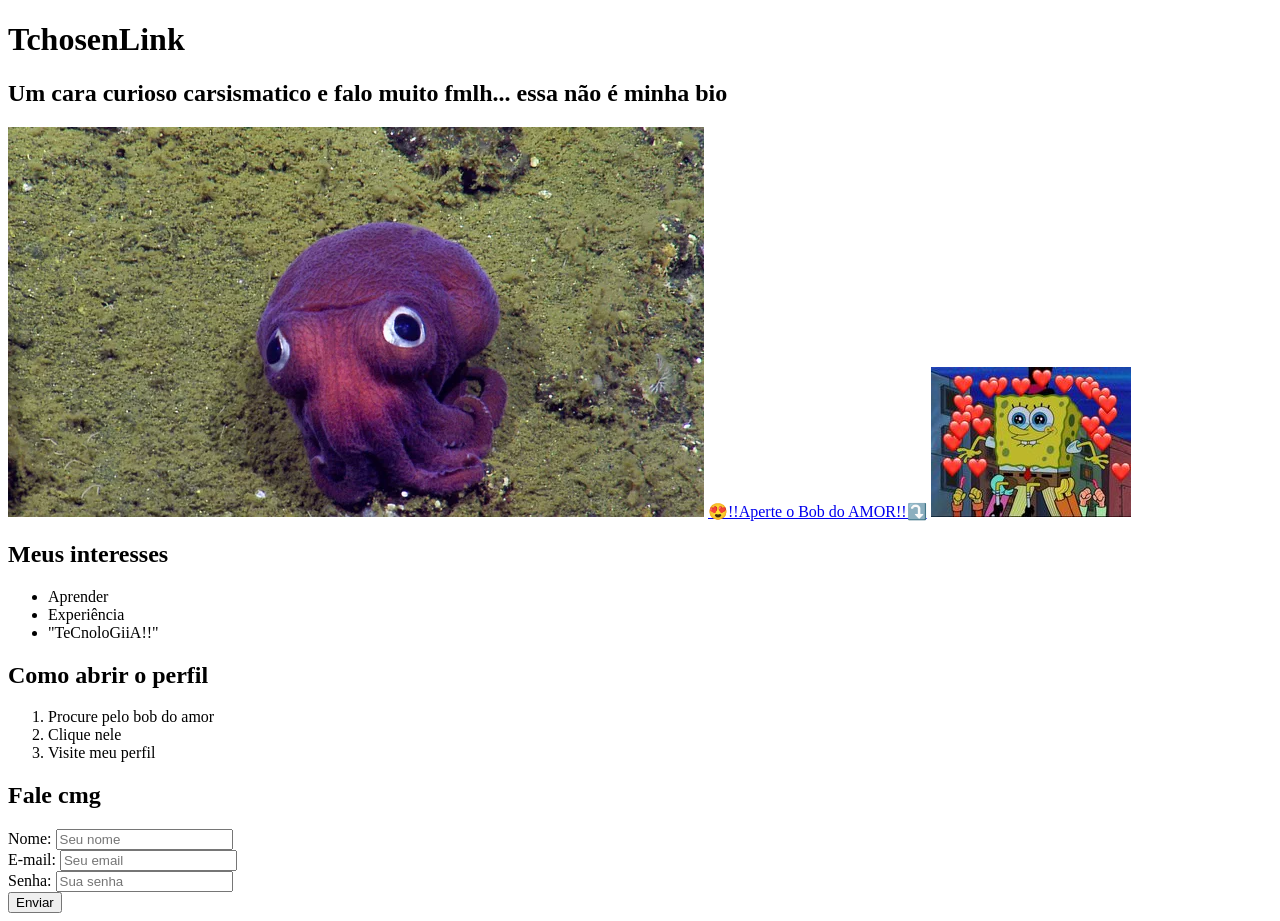
==== Aula proa/index.html @ 6abfffeb "Add img" ====
<!doctype html>
<html lang="pt-br">
  <head>
    <meta charset="UTF-8" />
    <meta name="viewport" content="width=device-width, initial-scale=1.0" />
    <title>Exercício 1</title>
    <link rel="stylesheet" href="style.css" />
    <link rel="icon" href="" />
  </head>

  <body>
    <h1>TchosenLink</h1>

    <h2>
      Um cara curioso carsismatico e falo muito fmlh... essa não é minha bio
    </h2>

    <img
      src="./img/lula-de-olhos-arregalados.webp"
      alt="Um cara curioso carismatico e falo muito, familia... essa não é minha bio"
    />

    <a href="https://instagram.com">😍!!Aperte o Bob do AMOR!!⤵️</a>

    <a href="https://instagram.com">
      <img src="./img/6e87395aaa2f2ea67c7039d7c381ce6d.jpg" alt="Botão de acesso com o Bob do AMOR" />
    </a>

    <h2>Meus interesses</h2>

    <ul>
      <li>Aprender</li>
      <li>Experiência</li>
      <li>"TeCnoloGiiA!!"</li>
    </ul>

    <h2>Como abrir o perfil</h2>

    <ol>
      <li>Procure pelo bob do amor</li>
      <li>Clique nele</li>
      <li>Visite meu perfil</li>
    </ol>

    <h2>Fale cmg</h2>

    <form action="" method="POST">
      <div class="campo">
        <label for="nome">Nome:</label>
        <input type="text" id="nome" name="nome" placeholder="Seu nome" />
      </div>

      <div class="campo">
        <label for="email">E-mail:</label>
        <input type="email" id="email" name="email" placeholder="Seu email" />
      </div>

      <div class="campo">
        <label for="senha">Senha:</label>
        <input
          type="password"
          id="senha"
          name="senha"
          placeholder="Sua senha"
        />
      </div>

      <button type="submit">Enviar</button>
    </form>

    <script>
      window.alert(
        "Olá, seja muito bem vindo/a a meu primeiro exercício de conhecimento",
      );
    </script>
  </body>
</htm>

<!-- comentário -->
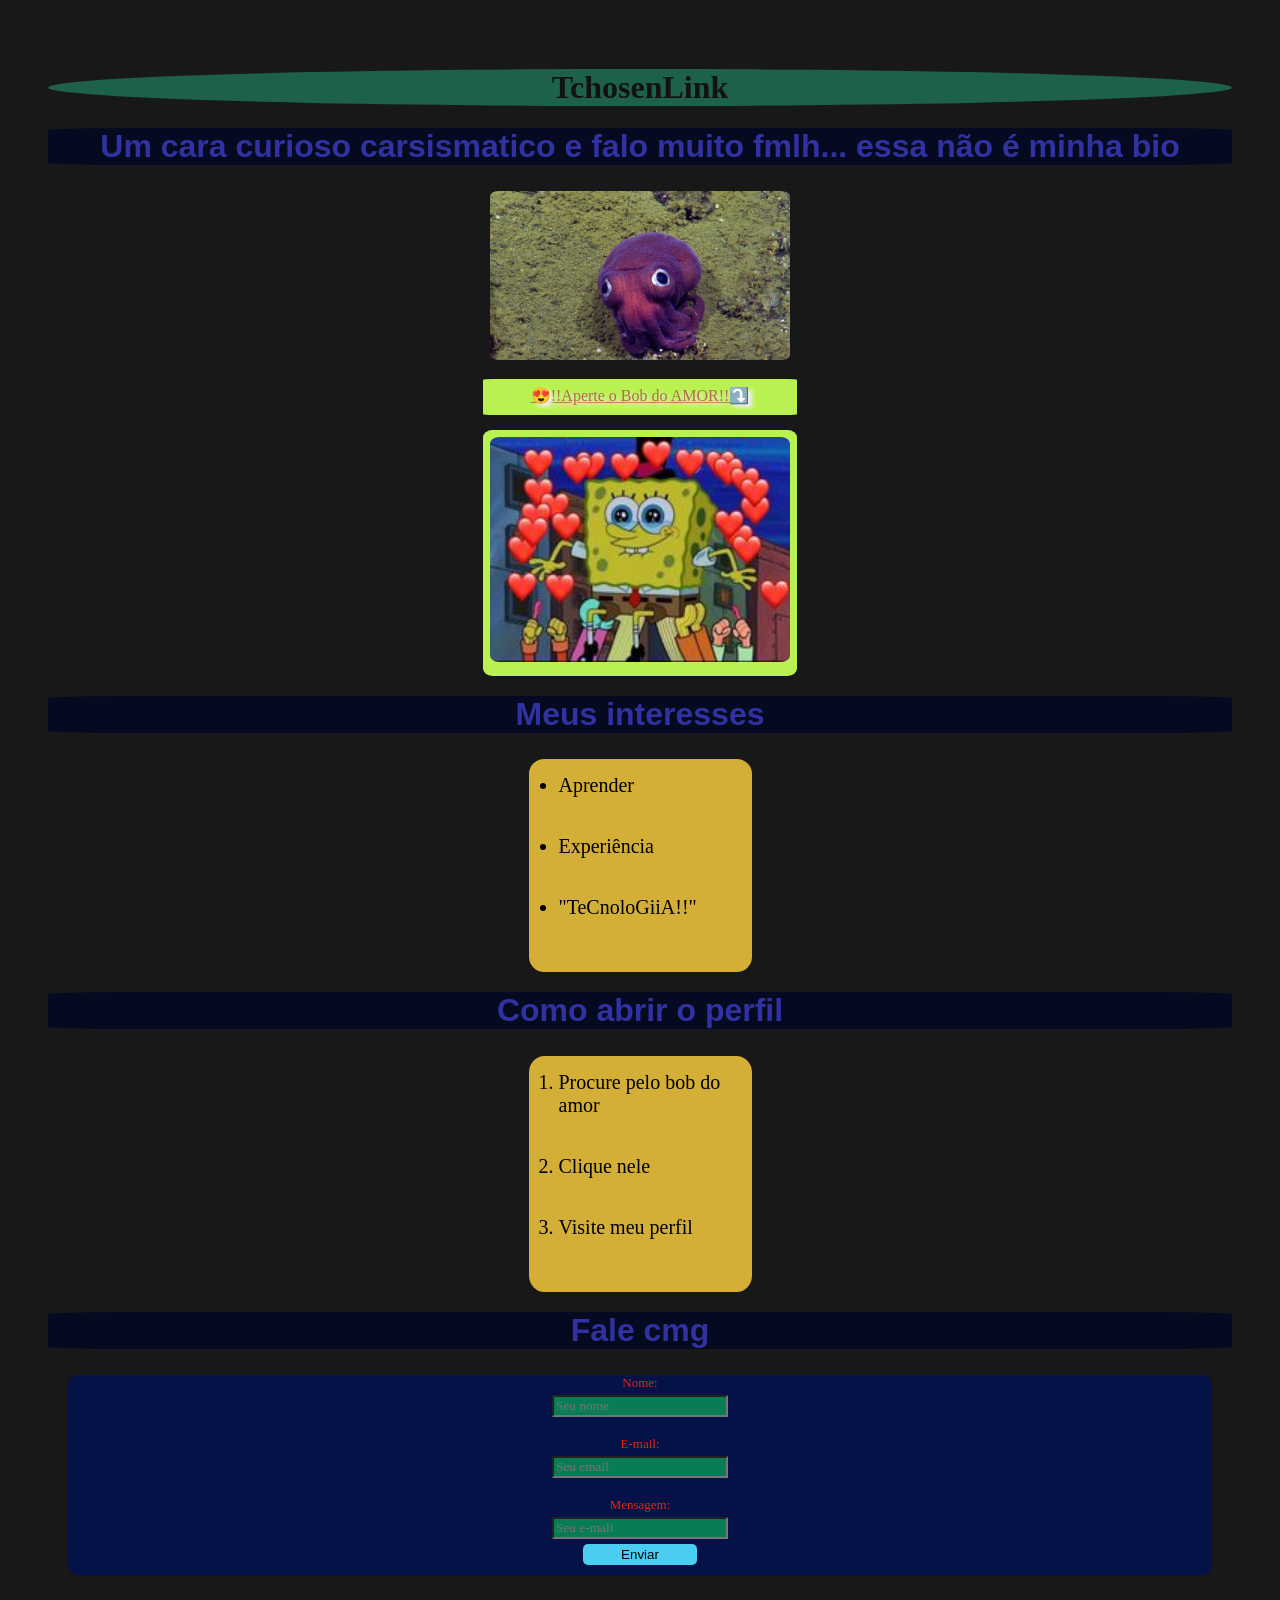
==== commit 93cfb1c0: ".css iniciado" ====
--- a/Aula proa/index.html
+++ b/Aula proa/index.html
@@ -4,8 +4,8 @@
     <meta charset="UTF-8" />
     <meta name="viewport" content="width=device-width, initial-scale=1.0" />
     <title>Exercício 1</title>
-    <link rel="stylesheet" href="style.css" />
-    <link rel="icon" href="" />
+    <link rel="stylesheet" href="./css/style.css" />
+    <link rel="icon" href="./img/6e87395aaa2f2ea67c7039d7c381ce6d.jpg" />
   </head>
 
   <body>
@@ -56,12 +56,11 @@
       </div>
 
       <div class="campo">
-        <label for="senha">Senha:</label>
+        <label for="senha">Mensagem:</label>
         <input
-          type="password"
-          id="senha"
+          id="E-mail"
           name="senha"
-          placeholder="Sua senha"
+          placeholder="Seu e-mali"
         />
       </div>
 
--- a/Aula proa/css/style.css
+++ b/Aula proa/css/style.css
@@ -0,0 +1,118 @@
+body {
+  text-align: center;
+  align-items: center;
+  font-family: cursive;
+  background-color: rgba(0, 1, 2, 0.905);
+  padding: 40px;
+}
+
+h1:hover{
+background-color: aqua;
+}
+
+
+h1{
+  color: rgb(18, 19, 17);
+  background-color: rgba(34, 150, 108, 0.583);
+  border-radius: 50%;
+}
+
+h2 {
+  color: rgb(48, 50, 162);
+  font-size: 32px;
+  font-family: "Gill Sans", "Gill Sans MT", Calibri, "Trebuchet MS", sans-serif;
+  background-color: rgb(6, 10, 33);
+  border-radius: 6%;
+  margin-top: 20px;
+}
+
+img {
+  width: 300px;
+  border-radius: 3%;
+  background-color: rgb(48, 25, 120);
+}
+
+a {
+  /*aperte no bob*/
+  color: rgb(178, 107, 79);
+  display: block;
+  width: 300px;
+  margin: 15px auto;
+  background-color: rgb(185, 242, 80);
+  padding: 7px;
+  border-radius: 3%;
+  border-bottom: 3px solid transparent;
+  text-decoration: 4px 0px none;
+  text-shadow: 4px 3px 4px rgb(240, 238, 236);
+}
+a:hover {
+  background-color: rgb(27, 27, 135);
+  transform: scale(1.05);
+}
+
+ul:hover {
+  background-color: rgb(50, 47, 200);
+  color: aqua;
+}
+
+ol:hover {
+  background-color: rgb(50, 47, 200);
+  color: aqua;
+}
+
+ul,
+ol {
+  width: 175px;
+  margin: 20px auto;
+  text-align: left;
+  font-size: 20px;
+  background-color: rgb(212, 175, 55);
+  border-radius: 7%; /*deixando a borda redonda*/
+  padding: 15px 18px 15px 30px;
+}
+
+li {
+  margin-bottom: 38px;
+}
+
+form {
+  margin: 20px;
+  background-color: rgb(5, 18, 71);
+  border-radius: 10px;
+  text-align: center;
+}
+
+label,texturas {
+  display: block;
+  font-size: 13px;
+  color: rgb(233, 38, 12);
+  margin-bottom: 4px;
+  margin-top: 19px;
+}
+
+input {
+  background-color: rgb(8, 124, 86);
+  font-family: cursive;
+}
+
+button, 
+input[type="submit"] {
+  color: black;
+  width: 10%;
+  margin-top: 5px;
+  background-color: rgb(75, 204, 243); 
+  padding: 3px; 
+  margin-bottom: 10px;
+  padding-inline: 3px;
+  background-size: 10%;
+  border: none;                
+  border-radius: 5px;           
+  cursor: pointer;               /* Mostra a mãozinha de clique */
+  transition: all 0.3s ease;    
+}
+
+button:hover,
+input[type="submit"]:hover {
+  background-color: rgb(8, 124, 86);   /* NOVA COR DE FUNDO: Verde escuro*/
+  color: white;                        /* NOVA COR DO TEXTO: Branco */
+}
